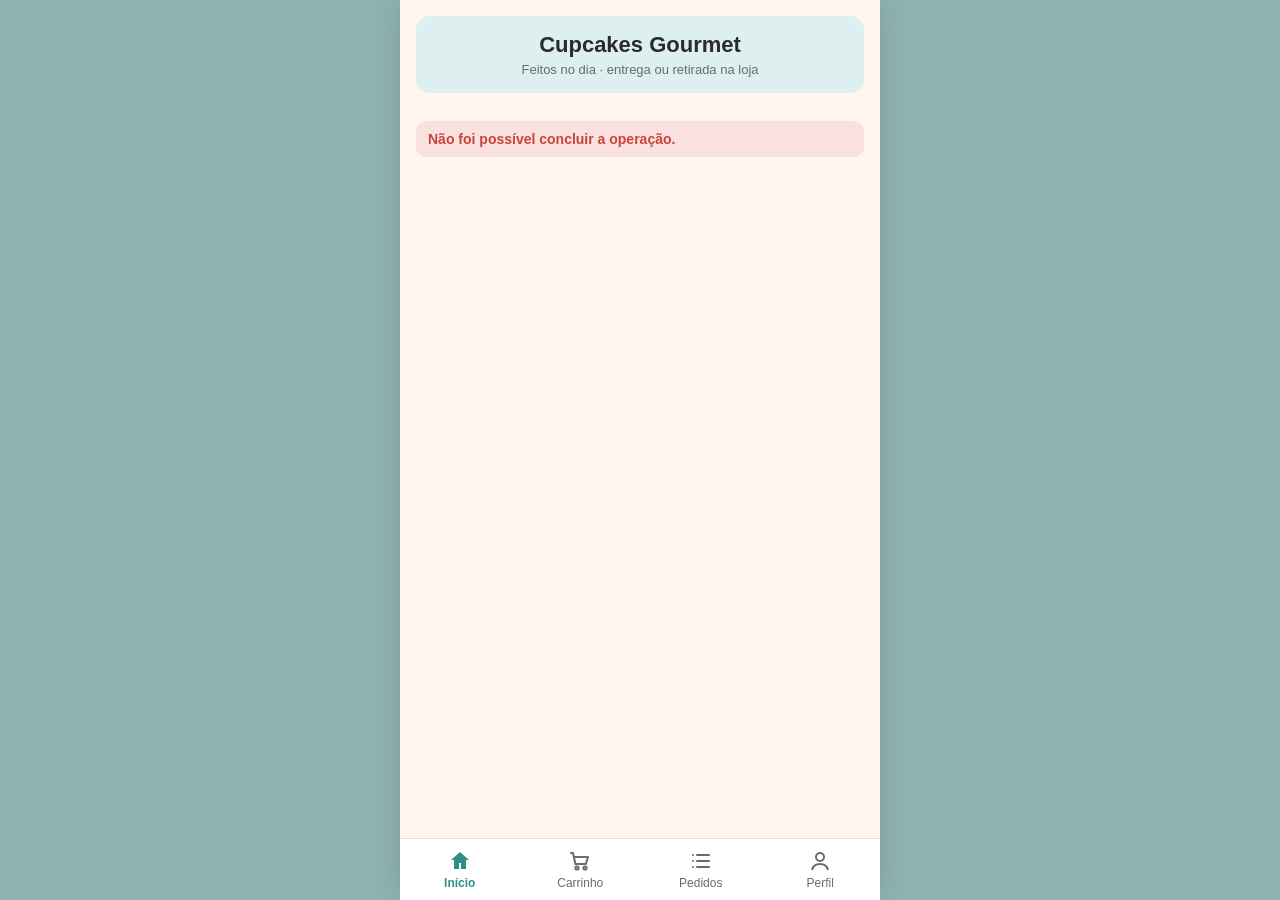
==== src/Cupcakes.Api/wwwroot/index.html @ 416d6eca "Projeto Cupcakes Gourmet - PIT Engenharia de Software II" ====
<!doctype html>
<html lang="pt-BR">
<head>
  <meta charset="utf-8">
  <meta name="viewport" content="width=device-width, initial-scale=1">
  <title>Cupcakes Gourmet</title>
  <meta name="theme-color" content="#F9E1E3">
  <link rel="icon" href="img/favicon.svg" type="image/svg+xml">
  <link rel="stylesheet" href="css/app.css">
</head>
<body>
<div class="app">
  <main>
    <section class="banner">
      <h2>Cupcakes Gourmet</h2>
      <p>Feitos no dia · entrega ou retirada na loja</p>
    </section>
    <div class="abas" id="abas" role="tablist" aria-label="Categorias"></div>
    <div id="lista" aria-live="polite"><div class="carregando">Carregando cupcakes…</div></div>
  </main>
</div>
<script src="js/core.js"></script>
<script>
(async () => {
  montarLayout({ nav: "inicio" });
  const abas = $("#abas"), lista = $("#lista");
  let categoriaAtual = Number(params.get("categoria")) || null;

  try {
    const categorias = await api("categorias");
    const botoes = [{ id: null, nome: "Todos" }, ...categorias];
    abas.innerHTML = botoes.map(c =>
      `<button type="button" role="tab" data-id="${c.id ?? ""}">${esc(c.nome)}</button>`).join("");
    abas.addEventListener("click", e => {
      const b = e.target.closest("button"); if (!b) return;
      categoriaAtual = b.dataset.id ? Number(b.dataset.id) : null;
      history.replaceState(null, "", categoriaAtual ? `?categoria=${categoriaAtual}` : "index.html");
      carregar();
    });
  } catch (e) { lista.innerHTML = telaErro(e); return; }

  async function carregar() {
    $$("button", abas).forEach(b => {
      const ativo = (b.dataset.id ? Number(b.dataset.id) : null) === categoriaAtual;
      b.classList.toggle("ativo", ativo); b.setAttribute("aria-selected", ativo);
    });
    lista.innerHTML = '<div class="carregando">Carregando cupcakes…</div>';
    try {
      const produtos = await api("produtos" + (categoriaAtual ? `?categoriaId=${categoriaAtual}` : ""));
      if (!produtos.length) { lista.innerHTML = telaVazia("Nenhum cupcake nesta categoria no momento."); return; }
      lista.innerHTML = `<div class="grade">${produtos.map(p => `
        <article class="card">
          <a href="produto.html?id=${p.id}" aria-label="Ver detalhes de ${esc(p.nome)}">
            <div class="img">${imagemProduto(p)}</div>
            <div class="nome">${esc(p.nome)}</div>
          </a>
          <div class="rodape">
            <span class="preco">${moeda(p.preco)}</span>
            ${p.disponivel
              ? `<button class="mais" type="button" data-add="${p.id}" data-estoque="${p.quantidadeEstoque}" aria-label="Adicionar ${esc(p.nome)} ao carrinho">+</button>`
              : '<span class="tag esgotado">Esgotado</span>'}
          </div>
        </article>`).join("")}</div>`;
    } catch (e) { lista.innerHTML = telaErro(e); }
  }

  lista.addEventListener("click", e => {
    const b = e.target.closest("[data-add]"); if (!b) return;
    const id = Number(b.dataset.add), estoque = Number(b.dataset.estoque);
    if (Carrinho.qtdDe(id) + 1 > estoque) { toast(`Só há ${estoque} unidade(s) em estoque.`, true); return; }
    Carrinho.adicionar(id, 1);
    toast("Adicionado ao carrinho");
  });

  carregar();
})();
</script>
</body>
</html>
---- src/Cupcakes.Api/wwwroot/css/app.css ----
/* =========================================================
   Cupcakes Gourmet - estilos (mobile first, baseado no protótipo)
   ========================================================= */
:root {
  --teal: #2F8F8B; --teal-dk: #24706D; --teal-lt: #DDEFEE;
  --cream: #FFF6EE; --pink: #F9E1E3; --ink: #2B2B2B; --muted: #6F6A66;
  --line: #EADFD6; --card: #FFFFFF; --img-bg: #F6EEE8;
  --ok: #2BAE66; --ok-lt: #DDF3E6; --ok-dk: #1E7D48;
  --err: #C9443B; --err-lt: #F8E1DF;
  --radius: 14px; --shadow: 0 1px 4px rgba(0,0,0,.08);
  --nav-h: 62px; --top-h: 56px;
}
* { box-sizing: border-box; margin: 0; padding: 0; }
html { -webkit-text-size-adjust: 100%; }
body { font-family: Arial, Helvetica, sans-serif; color: var(--ink); background: #8FB3AF; min-height: 100vh; }
a { color: inherit; text-decoration: none; }
button, input, select, textarea { font: inherit; color: inherit; }
button { cursor: pointer; }
img, svg { display: block; max-width: 100%; }
.sr-only { position: absolute; width: 1px; height: 1px; overflow: hidden; clip: rect(0 0 0 0); white-space: nowrap; }
:focus-visible { outline: 3px solid rgba(47,143,139,.55); outline-offset: 2px; }

/* ---------- Estrutura ---------- */
.app { max-width: 480px; min-height: 100vh; margin: 0 auto; background: var(--cream); display: flex; flex-direction: column; position: relative; }
.app.largo { max-width: 1040px; }
.app.com-nav main { padding-bottom: calc(var(--nav-h) + 20px); }
main { flex: 1; padding: 16px; }

.topo { position: sticky; top: 0; z-index: 10; background: var(--pink); height: var(--top-h); display: flex; align-items: center; gap: 8px; padding: 0 8px; }
.topo.admin { background: var(--teal-lt); }
.topo h1 { flex: 1; text-align: center; font-size: 18px; }
.icone-btn { width: 44px; height: 44px; border: none; background: transparent; display: flex; align-items: center; justify-content: center; border-radius: 50%; position: relative; }
.icone-btn:hover { background: rgba(0,0,0,.05); }
.icone-btn svg { width: 24px; height: 24px; }
.espaco { width: 44px; }

.nav { position: fixed; bottom: 0; left: 50%; transform: translateX(-50%); width: 100%; max-width: 480px; height: var(--nav-h); background: #fff; border-top: 1px solid var(--line); display: flex; justify-content: space-around; align-items: center; z-index: 20; }
.nav a { display: flex; flex-direction: column; align-items: center; gap: 3px; font-size: 12px; color: var(--muted); padding: 6px 10px; position: relative; min-width: 64px; }
.nav a svg { width: 24px; height: 24px; }
.nav a.ativo { color: var(--teal); font-weight: bold; }
.badge { position: absolute; top: 0; right: 10px; background: var(--err); color: #fff; font-size: 11px; border-radius: 10px; padding: 1px 6px; font-weight: bold; }
.badge:empty { display: none; }

/* ---------- Componentes ---------- */
.btn { display: inline-flex; align-items: center; justify-content: center; gap: 8px; background: var(--teal); color: #fff; border: none; border-radius: 24px; min-height: 48px; padding: 0 22px; font-size: 17px; font-weight: bold; width: 100%; transition: background .15s; }
.btn:hover { background: var(--teal-dk); }
.btn:disabled { background: #A9C9C7; cursor: not-allowed; }
.btn.sec { background: #fff; color: var(--teal); border: 2px solid var(--teal); }
.btn.sec:hover { background: var(--teal-lt); }
.btn.perigo { background: #fff; color: var(--err); border: 2px solid var(--err); }
.btn.peq { min-height: 38px; font-size: 14px; width: auto; padding: 0 16px; }
.link { color: var(--teal-dk); font-weight: bold; text-decoration: underline; background: none; border: none; }

.banner { background: var(--teal-lt); border-radius: var(--radius); padding: 16px; text-align: center; }
.banner h2 { font-size: 22px; }
.banner p { font-size: 13px; color: var(--muted); margin-top: 4px; }

.abas { display: flex; gap: 18px; margin: 16px 0 12px; overflow-x: auto; scrollbar-width: none; }
.abas::-webkit-scrollbar { display: none; }
.abas button { background: none; border: none; font-size: 15px; color: var(--muted); padding: 4px 0; border-bottom: 3px solid transparent; white-space: nowrap; }
.abas button.ativo { color: var(--ink); font-weight: bold; border-bottom-color: var(--teal); }

.grade { display: grid; grid-template-columns: 1fr 1fr; gap: 12px; }
.card { background: var(--card); border-radius: var(--radius); padding: 8px; box-shadow: var(--shadow); display: flex; flex-direction: column; }
.card .img { background: var(--img-bg); border-radius: 10px; aspect-ratio: 1 / .85; display: flex; align-items: center; justify-content: center; overflow: hidden; }
.card .img img { width: 78%; height: 78%; object-fit: contain; }
.card .nome { font-size: 14px; font-weight: bold; margin: 8px 2px 4px; flex: 1; }
.card .rodape { display: flex; justify-content: space-between; align-items: center; gap: 6px; margin: 0 2px; }
.preco { font-weight: bold; white-space: nowrap; }
.mais { width: 32px; height: 32px; border-radius: 50%; background: var(--teal); color: #fff; border: none; font-size: 22px; font-weight: bold; display: flex; align-items: center; justify-content: center; flex: none; }
.mais:hover { background: var(--teal-dk); }
.tag { font-size: 11px; padding: 2px 8px; border-radius: 10px; background: var(--teal-lt); color: var(--teal-dk); font-weight: bold; white-space: nowrap; }
.tag.esgotado { background: var(--err-lt); color: var(--err); }

.qtd { display: flex; align-items: center; gap: 10px; }
.qtd button { width: 32px; height: 32px; border-radius: 50%; border: none; background: var(--teal); color: #fff; font-size: 20px; font-weight: bold; display: flex; align-items: center; justify-content: center; }
.qtd button:disabled { background: #C9DEDC; cursor: not-allowed; }
.qtd output { min-width: 22px; text-align: center; font-weight: bold; font-size: 17px; }

.item { background: var(--card); border-radius: var(--radius); padding: 10px; display: flex; gap: 10px; margin-bottom: 10px; box-shadow: var(--shadow); }
.item .img { width: 76px; height: 76px; background: var(--img-bg); border-radius: 10px; display: flex; align-items: center; justify-content: center; flex: none; }
.item .img img { width: 80%; height: 80%; object-fit: contain; }
.item .info { flex: 1; display: flex; flex-direction: column; justify-content: space-between; gap: 4px; min-width: 0; }
.item .l1 { display: flex; justify-content: space-between; align-items: flex-start; gap: 6px; font-weight: bold; }
.item .l2 { display: flex; justify-content: space-between; align-items: center; font-size: 13px; color: var(--muted); gap: 6px; }
.item .l2 b { color: var(--ink); }
.remover { background: none; border: none; color: #999; font-size: 18px; width: 30px; height: 30px; border-radius: 50%; }
.remover:hover { background: var(--err-lt); color: var(--err); }

.resumo { border-top: 1px dashed var(--line); padding-top: 12px; margin-top: 6px; font-size: 14px; }
.resumo div { display: flex; justify-content: space-between; gap: 8px; margin-bottom: 6px; }
.resumo .total { font-size: 19px; font-weight: bold; margin-top: 6px; }

.nota { font-size: 13px; color: var(--muted); background: #fff; border-radius: 10px; padding: 9px 11px; border-left: 4px solid var(--teal); line-height: 1.4; }
.aviso { border-radius: 10px; padding: 10px 12px; font-size: 14px; font-weight: bold; margin-bottom: 12px; }
.aviso.ok { background: var(--ok-lt); color: var(--ok-dk); }
.aviso.erro { background: var(--err-lt); color: var(--err); }
.vazio { text-align: center; padding: 40px 16px; color: var(--muted); }
.vazio svg { width: 64px; height: 64px; margin: 0 auto 12px; opacity: .5; }
.vazio p { margin-bottom: 16px; }
.carregando { text-align: center; padding: 40px; color: var(--muted); }

/* ---------- Formulários ---------- */
.campo { margin-bottom: 14px; }
.campo label, .rotulo { display: block; font-size: 14px; font-weight: bold; margin-bottom: 6px; }
.campo input, .campo select, .campo textarea { width: 100%; background: #fff; border: 1.5px solid var(--line); border-radius: 10px; padding: 11px 12px; font-size: 15px; }
.campo textarea { resize: vertical; min-height: 64px; }
.campo input:focus, .campo select:focus, .campo textarea:focus { border-color: var(--teal); outline: none; }
.campo.invalido input, .campo.invalido textarea, .campo.invalido select { border-color: var(--err); }
.campo .erro { color: var(--err); font-size: 13px; margin-top: 4px; display: none; }
.campo.invalido .erro { display: block; }
.dica { font-size: 12px; color: var(--muted); margin-top: 4px; }
.seg { display: flex; background: #fff; border-radius: 24px; border: 2px solid var(--teal); overflow: hidden; }
.seg label { flex: 1; text-align: center; padding: 10px 0; font-size: 14px; font-weight: bold; color: var(--teal); cursor: pointer; }
.seg input { position: absolute; opacity: 0; pointer-events: none; }
.seg label:has(input:checked) { background: var(--teal); color: #fff; }
.opcoes { display: flex; gap: 8px; }
.opcoes label { flex: 1; background: #fff; border: 1.5px solid var(--line); border-radius: 10px; padding: 10px 0; text-align: center; font-size: 14px; cursor: pointer; }
.opcoes input { position: absolute; opacity: 0; pointer-events: none; }
.opcoes label:has(input:checked) { border: 2px solid var(--teal); color: var(--teal-dk); font-weight: bold; background: var(--teal-lt); }
.opcoes label:has(input:focus-visible), .seg label:has(input:focus-visible) { outline: 3px solid rgba(47,143,139,.55); }
.form-rodape { text-align: center; margin-top: 16px; font-size: 14px; }

/* ---------- Detalhe do produto ---------- */
.foto { background: var(--img-bg); border-radius: 16px; aspect-ratio: 1.25; display: flex; align-items: center; justify-content: center; }
.foto img { width: 70%; height: 80%; object-fit: contain; }
.det-titulo { display: flex; justify-content: space-between; align-items: center; gap: 8px; margin: 16px 0 6px; }
.det-titulo h2 { font-size: 24px; }
.desc { font-size: 15px; color: #4A4542; line-height: 1.45; }
.disp { font-size: 13px; font-weight: bold; margin-top: 8px; }
.disp.ok { color: var(--ok-dk); } .disp.nao { color: var(--err); }
.det-compra { display: flex; justify-content: space-between; align-items: center; margin: 20px 0 18px; }
.det-compra .preco { font-size: 26px; }

/* ---------- Status ---------- */
.linha-tempo { margin: 10px 0 0 4px; }
.etapa { display: flex; gap: 14px; align-items: flex-start; position: relative; padding-bottom: 26px; }
.etapa:not(:last-child)::after { content: ""; position: absolute; left: 17px; top: 40px; width: 3px; height: calc(100% - 42px); background: #D8D2CC; }
.etapa.feita:not(.atual)::after { background: var(--ok); }
.etapa .ponto { width: 37px; height: 37px; border-radius: 50%; background: #D8D2CC; color: #fff; display: flex; align-items: center; justify-content: center; font-weight: bold; flex: none; }
.etapa.feita .ponto { background: var(--ok); }
.etapa.atual .ponto { background: var(--teal); box-shadow: 0 0 0 6px rgba(47,143,139,.22); }
.etapa.cancelado .ponto { background: var(--err); box-shadow: none; }
.etapa .tx b { display: block; font-size: 16px; }
.etapa .tx span { font-size: 12px; color: var(--muted); }
.etapa:not(.feita) .tx b { color: var(--muted); font-weight: normal; }
.meta { display: flex; justify-content: space-between; font-size: 13px; color: var(--muted); margin-bottom: 12px; gap: 8px; flex-wrap: wrap; }

.pedido-card { display: block; background: var(--card); border-radius: 12px; padding: 12px; margin-bottom: 10px; box-shadow: var(--shadow); font-size: 13px; }
.pedido-card .h { display: flex; justify-content: space-between; font-weight: bold; font-size: 15px; margin-bottom: 4px; gap: 8px; }
.pedido-card .m { color: var(--muted); line-height: 1.45; }
.pill { display: inline-block; font-size: 11px; font-weight: bold; padding: 3px 9px; border-radius: 10px; white-space: nowrap; }
.st-RECEBIDO { background: #E8E3F6; color: #5A48A8; }
.st-EM_PREPARO { background: #FCEBD3; color: #A86412; }
.st-SAIU_PARA_ENTREGA, .st-PRONTO_PARA_RETIRADA { background: #DCEAF8; color: #2B66A3; }
.st-ENTREGUE { background: var(--ok-lt); color: var(--ok-dk); }
.st-CANCELADO { background: var(--err-lt); color: var(--err); }

/* ---------- Perfil ---------- */
.perfil { background: #fff; border-radius: var(--radius); padding: 16px; box-shadow: var(--shadow); margin-bottom: 14px; }
.perfil .avatar { width: 56px; height: 56px; border-radius: 50%; background: var(--teal-lt); color: var(--teal-dk); display: flex; align-items: center; justify-content: center; font-size: 22px; font-weight: bold; margin-bottom: 10px; }
.perfil p { color: var(--muted); font-size: 14px; margin-top: 2px; }
.pilha > * + * { margin-top: 10px; }

/* ---------- Administração ---------- */
.admin-abas { display: flex; gap: 6px; margin-bottom: 14px; flex-wrap: wrap; }
.admin-abas button { border: 1.5px solid var(--teal); background: #fff; color: var(--teal-dk); border-radius: 20px; padding: 7px 14px; font-weight: bold; font-size: 14px; }
.admin-abas button.ativo { background: var(--teal); color: #fff; }
.filtros { display: flex; gap: 8px; margin-bottom: 12px; flex-wrap: wrap; }
.filtros button { border: none; background: #fff; border-radius: 14px; padding: 5px 12px; font-size: 13px; font-weight: bold; color: var(--muted); }
.filtros button.ativo { background: var(--teal-lt); color: var(--teal-dk); }
.grade-admin { display: grid; grid-template-columns: repeat(auto-fill, minmax(300px, 1fr)); gap: 12px; }
.ped-admin { background: #fff; border-radius: 12px; padding: 12px; box-shadow: var(--shadow); font-size: 13px; display: flex; flex-direction: column; gap: 8px; }
.ped-admin .h { display: flex; justify-content: space-between; font-weight: bold; font-size: 15px; gap: 8px; }
.ped-admin .m { color: var(--muted); line-height: 1.45; }
.ped-admin ul { list-style: none; border-top: 1px dashed var(--line); padding-top: 6px; }
.ped-admin li { display: flex; justify-content: space-between; padding: 2px 0; }
.acoes-status { display: flex; gap: 6px; flex-wrap: wrap; align-items: center; }
.tabela { width: 100%; border-collapse: collapse; background: #fff; border-radius: 12px; overflow: hidden; box-shadow: var(--shadow); font-size: 14px; }
.tabela th, .tabela td { padding: 10px; text-align: left; border-bottom: 1px solid var(--line); vertical-align: middle; }
.tabela th { background: var(--teal-lt); font-size: 13px; }
.tabela tr.inativo td { color: #999; }
.tabela .mini { width: 44px; height: 44px; background: var(--img-bg); border-radius: 8px; display: flex; align-items: center; justify-content: center; }
.tabela .mini img { width: 80%; height: 80%; object-fit: contain; }
.tabela .num { text-align: right; white-space: nowrap; }
.barra { display: flex; justify-content: space-between; align-items: center; gap: 10px; margin-bottom: 12px; flex-wrap: wrap; }

dialog { margin: auto; border: none; border-radius: 16px; padding: 0; width: min(520px, calc(100vw - 24px)); max-height: calc(100vh - 24px); box-shadow: 0 12px 40px rgba(0,0,0,.25); background: var(--cream); }
dialog::backdrop { background: rgba(0,0,0,.4); }
dialog form { padding: 18px; }
dialog h2 { font-size: 19px; margin-bottom: 14px; }
.dupla { display: grid; grid-template-columns: 1fr 1fr; gap: 10px; }
.check { display: flex; align-items: center; gap: 8px; font-size: 14px; font-weight: bold; }
.check input { width: 20px; height: 20px; accent-color: var(--teal); }
.dlg-acoes { display: flex; gap: 10px; margin-top: 8px; }

/* ---------- Toast ---------- */
.toast { position: fixed; left: 50%; bottom: calc(var(--nav-h) + 14px); transform: translateX(-50%) translateY(20px); background: var(--ink); color: #fff; padding: 10px 16px; border-radius: 22px; font-size: 14px; opacity: 0; transition: .25s; z-index: 50; pointer-events: none; max-width: calc(100vw - 32px); text-align: center; }
.toast.visivel { opacity: 1; transform: translateX(-50%) translateY(0); }
.toast.erro { background: var(--err); }

@media (min-width: 520px) {
  body { padding: 0; }
  .app:not(.largo) { box-shadow: 0 0 30px rgba(0,0,0,.12); }
  .grade { gap: 14px; }
}
@media (max-width: 640px) {
  .tabela .col-opc { display: none; }
}
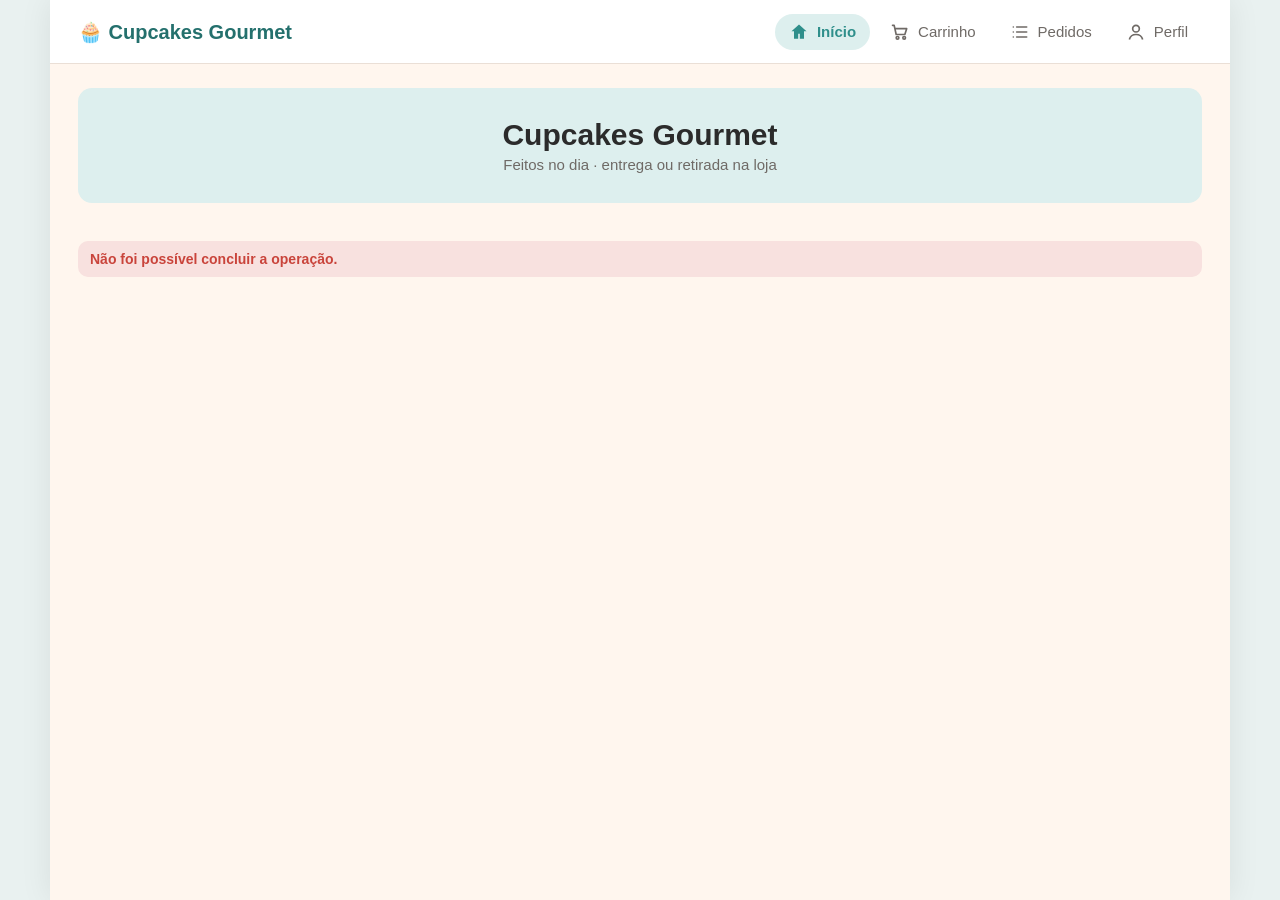
==== commit c00b4f97: "Correções do laudo de qualidade: layout, telefone, senha, perfil, status, nome único e foto" ====
--- a/src/Cupcakes.Api/wwwroot/index.html
+++ b/src/Cupcakes.Api/wwwroot/index.html
@@ -10,7 +10,7 @@
 </head>
 <body>
 <div class="app">
-  <main>
+  <main class="main-larga">
     <section class="banner">
       <h2>Cupcakes Gourmet</h2>
       <p>Feitos no dia · entrega ou retirada na loja</p>
--- a/src/Cupcakes.Api/wwwroot/css/app.css
+++ b/src/Cupcakes.Api/wwwroot/css/app.css
@@ -207,3 +207,85 @@
 @media (max-width: 640px) {
   .tabela .col-opc { display: none; }
 }
+
+/* ---------- Feedback ---------- */
+.estrelas { display: flex; align-items: center; gap: 4px; }
+.estrelas label { cursor: pointer; font-size: 36px; line-height: 1; color: #D8D2CC; transition: color .1s, transform .1s; position: relative; }
+.estrelas input { position: absolute; opacity: 0; pointer-events: none; }
+.estrelas label.acesa { color: #F2B01E; }
+.estrelas label:hover { transform: scale(1.12); }
+.estrelas label:has(input:focus-visible) { outline: 3px solid rgba(47,143,139,.55); border-radius: 6px; }
+.estrelas .rotulo-nota { margin-left: 10px; font-size: 14px; font-weight: bold; color: var(--muted); }
+.campo.invalido .estrelas label:not(.acesa) { color: #EBC3BF; }
+.nota-estrelas { color: #F2B01E; font-size: 17px; letter-spacing: 1px; white-space: nowrap; }
+.nota-estrelas .apagadas { color: #D8D2CC; }
+.feedback-card { background: #fff; border-radius: 12px; padding: 12px; margin-bottom: 10px; box-shadow: var(--shadow); font-size: 13px; display: flex; flex-direction: column; gap: 6px; }
+.feedback-card .h { display: flex; justify-content: space-between; align-items: center; gap: 8px; }
+.feedback-card .texto { font-size: 14px; line-height: 1.45; white-space: pre-wrap; overflow-wrap: anywhere; }
+.feedback-card .m { color: var(--muted); line-height: 1.45; }
+.feedback-card.nao-lido { border-left: 4px solid var(--teal); }
+.resumo-cards { display: grid; grid-template-columns: repeat(auto-fit, minmax(150px, 1fr)); gap: 10px; margin-bottom: 14px; }
+.resumo-cards div { background: #fff; border-radius: 12px; padding: 12px; box-shadow: var(--shadow); }
+.resumo-cards b { display: block; font-size: 22px; margin-top: 2px; }
+.resumo-cards span { font-size: 12px; color: var(--muted); }
+.cont-aba { background: var(--err); color: #fff; border-radius: 10px; font-size: 11px; padding: 1px 6px; margin-left: 4px; }
+.cont-aba:empty { display: none; }
+.link-feedback { display: inline-flex; align-items: center; gap: 6px; margin-top: 10px; font-size: 14px; }
+
+/* ---------- Formulários novos (perfil, senha, foto) ---------- */
+.titulo-secao { font-size: 17px; margin-bottom: 12px; padding-bottom: 6px; border-bottom: 1px solid var(--line); }
+.campo input:disabled { background: #F3EEE9; color: var(--muted); }
+.imagem-produto { display: flex; gap: 12px; align-items: center; }
+.preview-imagem { width: 72px; height: 72px; flex: none; background: var(--img-bg); border-radius: 10px; display: flex; align-items: center; justify-content: center; overflow: hidden; }
+.preview-imagem img { width: 100%; height: 100%; object-fit: cover; }
+.campo label.botao-arquivo { display: inline-flex; width: auto; cursor: pointer; margin-bottom: 6px; font-size: 14px; }
+.card .img img[src^="/api/"], .item .img img[src^="/api/"], .foto img[src^="/api/"], .mini img[src^="/api/"] { width: 100%; height: 100%; object-fit: cover; border-radius: 10px; }
+
+/* =========================================================
+   Laudo, item 1 — layout para telas largas (tablet deitado e computador).
+   O celular continua com o layout original de uma coluna.
+   ========================================================= */
+@media (min-width: 768px) {
+  body { background: #E9F1F0; }
+  .app:not(.largo) { max-width: 1180px; box-shadow: 0 0 30px rgba(0,0,0,.08); }
+
+  /* Barra de navegação vira menu no topo, com o nome da loja à esquerda */
+  .nav { position: sticky; top: 0; left: auto; transform: none; max-width: none; order: -2;
+         height: 64px; justify-content: flex-end; gap: 6px; padding: 0 28px;
+         border-top: none; border-bottom: 1px solid var(--line); }
+  .nav::before { content: "🧁 Cupcakes Gourmet"; margin-right: auto; font-weight: bold; font-size: 20px; color: var(--teal-dk); }
+  .nav a { flex-direction: row; gap: 8px; font-size: 15px; padding: 8px 14px; border-radius: 22px; min-width: 0; }
+  .nav a:hover { background: var(--cream); }
+  .nav a.ativo { background: var(--teal-lt); }
+  .nav a svg { width: 20px; height: 20px; }
+  .nav .badge { position: static; margin-left: -2px; }
+  .app.com-nav main { padding-bottom: 32px; }
+  .topo { position: static; order: -1; }
+
+  /* Conteúdo centralizado com largura confortável de leitura */
+  main { width: 100%; max-width: 760px; margin: 0 auto; padding: 24px 28px; }
+  main.main-larga { max-width: none; }
+
+  /* Catálogo em grade de várias colunas */
+  .banner { padding: 30px; }
+  .banner h2 { font-size: 30px; }
+  .banner p { font-size: 15px; }
+  .abas { margin: 22px 0 16px; }
+  .grade { grid-template-columns: repeat(auto-fill, minmax(210px, 1fr)); gap: 18px; }
+  .card { padding: 10px; transition: transform .15s, box-shadow .15s; }
+  .card:hover { transform: translateY(-2px); box-shadow: 0 6px 18px rgba(0,0,0,.10); }
+  .card .nome { font-size: 15px; }
+
+  /* Detalhe do produto em duas colunas: foto à esquerda, informações à direita */
+  main.det-produto { max-width: 1000px; display: grid; grid-template-columns: 1fr 1fr; column-gap: 36px; align-content: start; }
+  main.det-produto > * { grid-column: 2; }
+  main.det-produto > .foto { grid-column: 1; grid-row: 1 / span 20; align-self: start; position: sticky; top: 90px; }
+  main.det-produto > .aviso, main.det-produto > .vazio, main.det-produto > .carregando { grid-column: 1 / -1; }
+  main.det-produto .det-titulo { margin-top: 0; }
+
+  /* Listas de pedidos e feedbacks em duas colunas */
+  #conteudo:has(> .pedido-card) { display: grid; grid-template-columns: 1fr 1fr; gap: 12px; align-content: start; }
+  #conteudo > .pedido-card { margin-bottom: 0; }
+
+  .toast { bottom: 28px; }
+}
